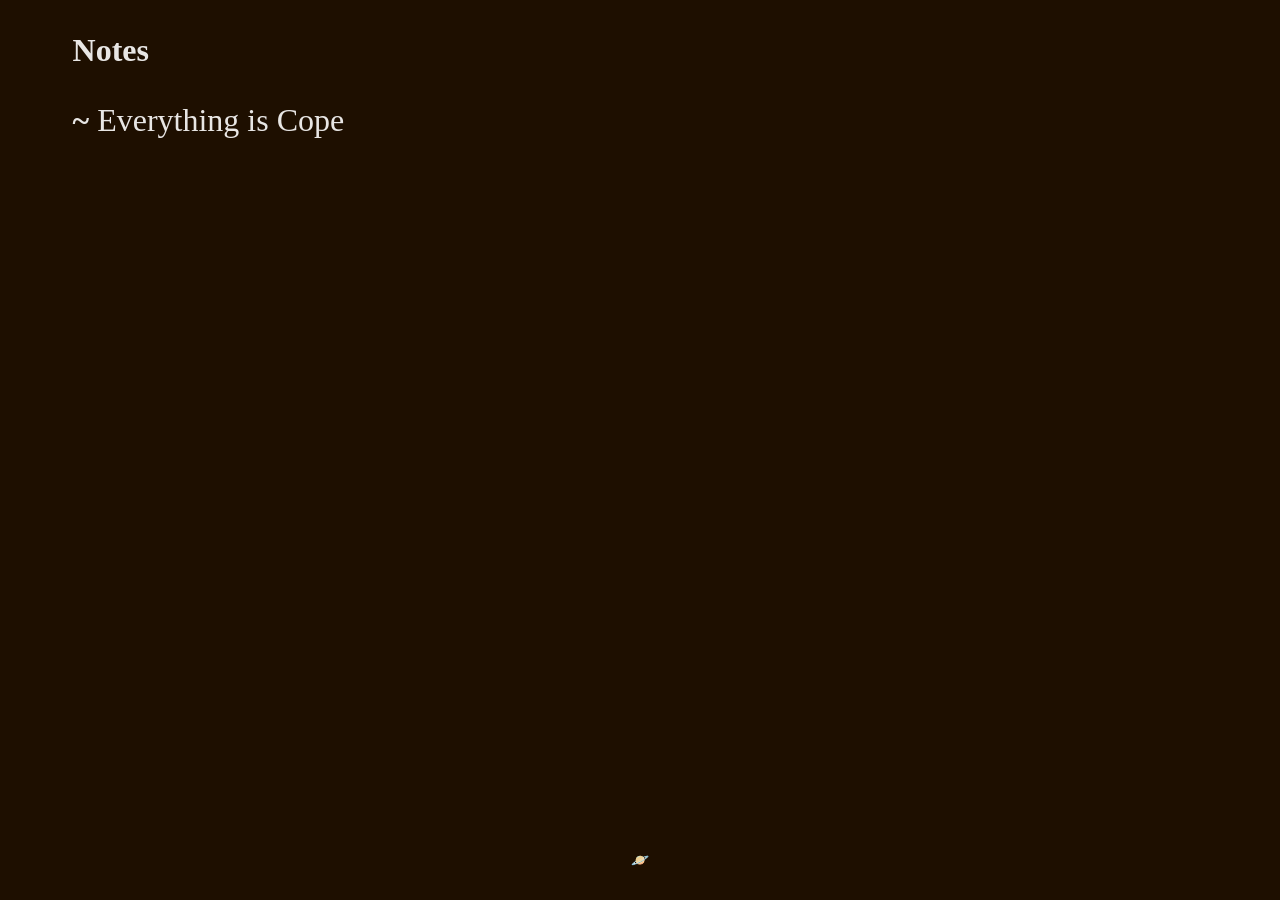
==== index.html @ 270b405f "first" ====
<!DOCTYPE html>
<html xmlns="http://www.w3.org/1999/xhtml" lang="en" xml:lang="en"><head>

<meta charset="utf-8">
<meta name="generator" content="quarto-1.8.25">

<meta name="viewport" content="width=device-width, initial-scale=1.0, user-scalable=yes">


<title>Notes</title>
<style>
code{white-space: pre-wrap;}
span.smallcaps{font-variant: small-caps;}
div.columns{display: flex; gap: min(4vw, 1.5em);}
div.column{flex: auto; overflow-x: auto;}
div.hanging-indent{margin-left: 1.5em; text-indent: -1.5em;}
ul.task-list{list-style: none;}
ul.task-list li input[type="checkbox"] {
  width: 0.8em;
  margin: 0 0.8em 0.2em -1em; /* quarto-specific, see https://github.com/quarto-dev/quarto-cli/issues/4556 */ 
  vertical-align: middle;
}
</style>


<script src="site_libs/quarto-nav/quarto-nav.js"></script>
<script src="site_libs/clipboard/clipboard.min.js"></script>
<script src="site_libs/quarto-search/autocomplete.umd.js"></script>
<script src="site_libs/quarto-search/fuse.min.js"></script>
<script src="site_libs/quarto-search/quarto-search.js"></script>
<meta name="quarto:offset" content="./">
<script src="site_libs/quarto-html/quarto.js" type="module"></script>
<script src="site_libs/quarto-html/tabsets/tabsets.js" type="module"></script>
<script src="site_libs/quarto-html/axe/axe-check.js" type="module"></script>
<script src="site_libs/quarto-html/popper.min.js"></script>
<script src="site_libs/quarto-html/tippy.umd.min.js"></script>
<script src="site_libs/quarto-html/anchor.min.js"></script>
<link href="site_libs/quarto-html/tippy.css" rel="stylesheet">
<link href="site_libs/quarto-html/quarto-syntax-highlighting-dark-707d8167ce6003fca903bfe2be84ab7f.css" rel="stylesheet" id="quarto-text-highlighting-styles">
<script src="site_libs/bootstrap/bootstrap.min.js"></script>
<link href="site_libs/bootstrap/bootstrap-icons.css" rel="stylesheet">
<link href="site_libs/bootstrap/bootstrap-37f5e09bb06acd28ce75f4404417c196.min.css" rel="stylesheet" append-hash="true" id="quarto-bootstrap" data-mode="dark">
<script id="quarto-search-options" type="application/json">{
  "location": "sidebar",
  "copy-button": false,
  "collapse-after": 3,
  "panel-placement": "start",
  "type": "textbox",
  "limit": 50,
  "keyboard-shortcut": [
    "f",
    "/",
    "s"
  ],
  "show-item-context": false,
  "language": {
    "search-no-results-text": "No results",
    "search-matching-documents-text": "matching documents",
    "search-copy-link-title": "Copy link to search",
    "search-hide-matches-text": "Hide additional matches",
    "search-more-match-text": "more match in this document",
    "search-more-matches-text": "more matches in this document",
    "search-clear-button-title": "Clear",
    "search-text-placeholder": "",
    "search-detached-cancel-button-title": "Cancel",
    "search-submit-button-title": "Submit",
    "search-label": "Search"
  }
}</script>
<style>html{ scroll-behavior: smooth; }</style>


</head>

<body class="quarto-light">

<div id="quarto-search-results"></div>
<!-- content -->
<div id="quarto-content" class="quarto-container page-columns page-rows-contents page-layout-full">
<!-- sidebar -->
<!-- margin-sidebar -->
    
<!-- main -->
<main class="content column-page" id="quarto-document-content">

<header id="title-block-header" class="quarto-title-block default">
<div class="quarto-title">
<h1 class="title">Notes</h1>
</div>



<div class="quarto-title-meta column-page">

    
  
    
  </div>
  


</header>


<section id="everything-is-cope" class="level1">
<h1>~ <a href="./Notes/Hormuz.html" style="color:#e8e6e4">Everything is Cope</a></h1>


</section>

</main> <!-- /main -->
<script id="quarto-html-after-body" type="application/javascript">
  window.document.addEventListener("DOMContentLoaded", function (event) {
    const icon = "";
    const anchorJS = new window.AnchorJS();
    anchorJS.options = {
      placement: 'right',
      icon: icon
    };
    anchorJS.add('.anchored');
    const isCodeAnnotation = (el) => {
      for (const clz of el.classList) {
        if (clz.startsWith('code-annotation-')) {                     
          return true;
        }
      }
      return false;
    }
    const onCopySuccess = function(e) {
      // button target
      const button = e.trigger;
      // don't keep focus
      button.blur();
      // flash "checked"
      button.classList.add('code-copy-button-checked');
      var currentTitle = button.getAttribute("title");
      button.setAttribute("title", "Copied!");
      let tooltip;
      if (window.bootstrap) {
        button.setAttribute("data-bs-toggle", "tooltip");
        button.setAttribute("data-bs-placement", "left");
        button.setAttribute("data-bs-title", "Copied!");
        tooltip = new bootstrap.Tooltip(button, 
          { trigger: "manual", 
            customClass: "code-copy-button-tooltip",
            offset: [0, -8]});
        tooltip.show();    
      }
      setTimeout(function() {
        if (tooltip) {
          tooltip.hide();
          button.removeAttribute("data-bs-title");
          button.removeAttribute("data-bs-toggle");
          button.removeAttribute("data-bs-placement");
        }
        button.setAttribute("title", currentTitle);
        button.classList.remove('code-copy-button-checked');
      }, 1000);
      // clear code selection
      e.clearSelection();
    }
    const getTextToCopy = function(trigger) {
      const outerScaffold = trigger.parentElement.cloneNode(true);
      const codeEl = outerScaffold.querySelector('code');
      for (const childEl of codeEl.children) {
        if (isCodeAnnotation(childEl)) {
          childEl.remove();
        }
      }
      return codeEl.innerText;
    }
    const clipboard = new window.ClipboardJS('.code-copy-button:not([data-in-quarto-modal])', {
      text: getTextToCopy
    });
    clipboard.on('success', onCopySuccess);
    if (window.document.getElementById('quarto-embedded-source-code-modal')) {
      const clipboardModal = new window.ClipboardJS('.code-copy-button[data-in-quarto-modal]', {
        text: getTextToCopy,
        container: window.document.getElementById('quarto-embedded-source-code-modal')
      });
      clipboardModal.on('success', onCopySuccess);
    }
      var localhostRegex = new RegExp(/^(?:http|https):\/\/localhost\:?[0-9]*\//);
      var mailtoRegex = new RegExp(/^mailto:/);
        var filterRegex = new RegExp("https:\/\/zimski\.net");
      var isInternal = (href) => {
          return filterRegex.test(href) || localhostRegex.test(href) || mailtoRegex.test(href);
      }
      // Inspect non-navigation links and adorn them if external
     var links = window.document.querySelectorAll('a[href]:not(.nav-link):not(.navbar-brand):not(.toc-action):not(.sidebar-link):not(.sidebar-item-toggle):not(.pagination-link):not(.no-external):not([aria-hidden]):not(.dropdown-item):not(.quarto-navigation-tool):not(.about-link)');
      for (var i=0; i<links.length; i++) {
        const link = links[i];
        if (!isInternal(link.href)) {
          // undo the damage that might have been done by quarto-nav.js in the case of
          // links that we want to consider external
          if (link.dataset.originalHref !== undefined) {
            link.href = link.dataset.originalHref;
          }
        }
      }
    function tippyHover(el, contentFn, onTriggerFn, onUntriggerFn) {
      const config = {
        allowHTML: true,
        maxWidth: 500,
        delay: 100,
        arrow: false,
        appendTo: function(el) {
            return el.parentElement;
        },
        interactive: true,
        interactiveBorder: 10,
        theme: 'quarto',
        placement: 'bottom-start',
      };
      if (contentFn) {
        config.content = contentFn;
      }
      if (onTriggerFn) {
        config.onTrigger = onTriggerFn;
      }
      if (onUntriggerFn) {
        config.onUntrigger = onUntriggerFn;
      }
      window.tippy(el, config); 
    }
    const noterefs = window.document.querySelectorAll('a[role="doc-noteref"]');
    for (var i=0; i<noterefs.length; i++) {
      const ref = noterefs[i];
      tippyHover(ref, function() {
        // use id or data attribute instead here
        let href = ref.getAttribute('data-footnote-href') || ref.getAttribute('href');
        try { href = new URL(href).hash; } catch {}
        const id = href.replace(/^#\/?/, "");
        const note = window.document.getElementById(id);
        if (note) {
          return note.innerHTML;
        } else {
          return "";
        }
      });
    }
    const xrefs = window.document.querySelectorAll('a.quarto-xref');
    const processXRef = (id, note) => {
      // Strip column container classes
      const stripColumnClz = (el) => {
        el.classList.remove("page-full", "page-columns");
        if (el.children) {
          for (const child of el.children) {
            stripColumnClz(child);
          }
        }
      }
      stripColumnClz(note)
      if (id === null || id.startsWith('sec-')) {
        // Special case sections, only their first couple elements
        const container = document.createElement("div");
        if (note.children && note.children.length > 2) {
          container.appendChild(note.children[0].cloneNode(true));
          for (let i = 1; i < note.children.length; i++) {
            const child = note.children[i];
            if (child.tagName === "P" && child.innerText === "") {
              continue;
            } else {
              container.appendChild(child.cloneNode(true));
              break;
            }
          }
          if (window.Quarto?.typesetMath) {
            window.Quarto.typesetMath(container);
          }
          return container.innerHTML
        } else {
          if (window.Quarto?.typesetMath) {
            window.Quarto.typesetMath(note);
          }
          return note.innerHTML;
        }
      } else {
        // Remove any anchor links if they are present
        const anchorLink = note.querySelector('a.anchorjs-link');
        if (anchorLink) {
          anchorLink.remove();
        }
        if (window.Quarto?.typesetMath) {
          window.Quarto.typesetMath(note);
        }
        if (note.classList.contains("callout")) {
          return note.outerHTML;
        } else {
          return note.innerHTML;
        }
      }
    }
    for (var i=0; i<xrefs.length; i++) {
      const xref = xrefs[i];
      tippyHover(xref, undefined, function(instance) {
        instance.disable();
        let url = xref.getAttribute('href');
        let hash = undefined; 
        if (url.startsWith('#')) {
          hash = url;
        } else {
          try { hash = new URL(url).hash; } catch {}
        }
        if (hash) {
          const id = hash.replace(/^#\/?/, "");
          const note = window.document.getElementById(id);
          if (note !== null) {
            try {
              const html = processXRef(id, note.cloneNode(true));
              instance.setContent(html);
            } finally {
              instance.enable();
              instance.show();
            }
          } else {
            // See if we can fetch this
            fetch(url.split('#')[0])
            .then(res => res.text())
            .then(html => {
              const parser = new DOMParser();
              const htmlDoc = parser.parseFromString(html, "text/html");
              const note = htmlDoc.getElementById(id);
              if (note !== null) {
                const html = processXRef(id, note);
                instance.setContent(html);
              } 
            }).finally(() => {
              instance.enable();
              instance.show();
            });
          }
        } else {
          // See if we can fetch a full url (with no hash to target)
          // This is a special case and we should probably do some content thinning / targeting
          fetch(url)
          .then(res => res.text())
          .then(html => {
            const parser = new DOMParser();
            const htmlDoc = parser.parseFromString(html, "text/html");
            const note = htmlDoc.querySelector('main.content');
            if (note !== null) {
              // This should only happen for chapter cross references
              // (since there is no id in the URL)
              // remove the first header
              if (note.children.length > 0 && note.children[0].tagName === "HEADER") {
                note.children[0].remove();
              }
              const html = processXRef(null, note);
              instance.setContent(html);
            } 
          }).finally(() => {
            instance.enable();
            instance.show();
          });
        }
      }, function(instance) {
      });
    }
        let selectedAnnoteEl;
        const selectorForAnnotation = ( cell, annotation) => {
          let cellAttr = 'data-code-cell="' + cell + '"';
          let lineAttr = 'data-code-annotation="' +  annotation + '"';
          const selector = 'span[' + cellAttr + '][' + lineAttr + ']';
          return selector;
        }
        const selectCodeLines = (annoteEl) => {
          const doc = window.document;
          const targetCell = annoteEl.getAttribute("data-target-cell");
          const targetAnnotation = annoteEl.getAttribute("data-target-annotation");
          const annoteSpan = window.document.querySelector(selectorForAnnotation(targetCell, targetAnnotation));
          const lines = annoteSpan.getAttribute("data-code-lines").split(",");
          const lineIds = lines.map((line) => {
            return targetCell + "-" + line;
          })
          let top = null;
          let height = null;
          let parent = null;
          if (lineIds.length > 0) {
              //compute the position of the single el (top and bottom and make a div)
              const el = window.document.getElementById(lineIds[0]);
              top = el.offsetTop;
              height = el.offsetHeight;
              parent = el.parentElement.parentElement;
            if (lineIds.length > 1) {
              const lastEl = window.document.getElementById(lineIds[lineIds.length - 1]);
              const bottom = lastEl.offsetTop + lastEl.offsetHeight;
              height = bottom - top;
            }
            if (top !== null && height !== null && parent !== null) {
              // cook up a div (if necessary) and position it 
              let div = window.document.getElementById("code-annotation-line-highlight");
              if (div === null) {
                div = window.document.createElement("div");
                div.setAttribute("id", "code-annotation-line-highlight");
                div.style.position = 'absolute';
                parent.appendChild(div);
              }
              div.style.top = top - 2 + "px";
              div.style.height = height + 4 + "px";
              div.style.left = 0;
              let gutterDiv = window.document.getElementById("code-annotation-line-highlight-gutter");
              if (gutterDiv === null) {
                gutterDiv = window.document.createElement("div");
                gutterDiv.setAttribute("id", "code-annotation-line-highlight-gutter");
                gutterDiv.style.position = 'absolute';
                const codeCell = window.document.getElementById(targetCell);
                const gutter = codeCell.querySelector('.code-annotation-gutter');
                gutter.appendChild(gutterDiv);
              }
              gutterDiv.style.top = top - 2 + "px";
              gutterDiv.style.height = height + 4 + "px";
            }
            selectedAnnoteEl = annoteEl;
          }
        };
        const unselectCodeLines = () => {
          const elementsIds = ["code-annotation-line-highlight", "code-annotation-line-highlight-gutter"];
          elementsIds.forEach((elId) => {
            const div = window.document.getElementById(elId);
            if (div) {
              div.remove();
            }
          });
          selectedAnnoteEl = undefined;
        };
          // Handle positioning of the toggle
      window.addEventListener(
        "resize",
        throttle(() => {
          elRect = undefined;
          if (selectedAnnoteEl) {
            selectCodeLines(selectedAnnoteEl);
          }
        }, 10)
      );
      function throttle(fn, ms) {
      let throttle = false;
      let timer;
        return (...args) => {
          if(!throttle) { // first call gets through
              fn.apply(this, args);
              throttle = true;
          } else { // all the others get throttled
              if(timer) clearTimeout(timer); // cancel #2
              timer = setTimeout(() => {
                fn.apply(this, args);
                timer = throttle = false;
              }, ms);
          }
        };
      }
        // Attach click handler to the DT
        const annoteDls = window.document.querySelectorAll('dt[data-target-cell]');
        for (const annoteDlNode of annoteDls) {
          annoteDlNode.addEventListener('click', (event) => {
            const clickedEl = event.target;
            if (clickedEl !== selectedAnnoteEl) {
              unselectCodeLines();
              const activeEl = window.document.querySelector('dt[data-target-cell].code-annotation-active');
              if (activeEl) {
                activeEl.classList.remove('code-annotation-active');
              }
              selectCodeLines(clickedEl);
              clickedEl.classList.add('code-annotation-active');
            } else {
              // Unselect the line
              unselectCodeLines();
              clickedEl.classList.remove('code-annotation-active');
            }
          });
        }
    const findCites = (el) => {
      const parentEl = el.parentElement;
      if (parentEl) {
        const cites = parentEl.dataset.cites;
        if (cites) {
          return {
            el,
            cites: cites.split(' ')
          };
        } else {
          return findCites(el.parentElement)
        }
      } else {
        return undefined;
      }
    };
    var bibliorefs = window.document.querySelectorAll('a[role="doc-biblioref"]');
    for (var i=0; i<bibliorefs.length; i++) {
      const ref = bibliorefs[i];
      const citeInfo = findCites(ref);
      if (citeInfo) {
        tippyHover(citeInfo.el, function() {
          var popup = window.document.createElement('div');
          citeInfo.cites.forEach(function(cite) {
            var citeDiv = window.document.createElement('div');
            citeDiv.classList.add('hanging-indent');
            citeDiv.classList.add('csl-entry');
            var biblioDiv = window.document.getElementById('ref-' + cite);
            if (biblioDiv) {
              citeDiv.innerHTML = biblioDiv.innerHTML;
            }
            popup.appendChild(citeDiv);
          });
          return popup.innerHTML;
        });
      }
    }
  });
  </script>
</div> <!-- /content -->
<footer class="footer">
  <div class="nav-footer">
    <div class="nav-footer-left">
      &nbsp;
    </div>   
    <div class="nav-footer-center">
      <ul class="footer-items list-unstyled">
    <li class="nav-item">
    <a class="nav-link" href="./">
<p>🪐</p>
</a>
  </li>  
</ul>
    </div>
    <div class="nav-footer-right">
      &nbsp;
    </div>
  </div>
</footer>




<script src="site_libs/quarto-html/zenscroll-min.js"></script>
</body></html>
---- site_libs/quarto-html/tippy.css ----
.tippy-box[data-animation=fade][data-state=hidden]{opacity:0}[data-tippy-root]{max-width:calc(100vw - 10px)}.tippy-box{position:relative;background-color:#333;color:#fff;border-radius:4px;font-size:14px;line-height:1.4;white-space:normal;outline:0;transition-property:transform,visibility,opacity}.tippy-box[data-placement^=top]>.tippy-arrow{bottom:0}.tippy-box[data-placement^=top]>.tippy-arrow:before{bottom:-7px;left:0;border-width:8px 8px 0;border-top-color:initial;transform-origin:center top}.tippy-box[data-placement^=bottom]>.tippy-arrow{top:0}.tippy-box[data-placement^=bottom]>.tippy-arrow:before{top:-7px;left:0;border-width:0 8px 8px;border-bottom-color:initial;transform-origin:center bottom}.tippy-box[data-placement^=left]>.tippy-arrow{right:0}.tippy-box[data-placement^=left]>.tippy-arrow:before{border-width:8px 0 8px 8px;border-left-color:initial;right:-7px;transform-origin:center left}.tippy-box[data-placement^=right]>.tippy-arrow{left:0}.tippy-box[data-placement^=right]>.tippy-arrow:before{left:-7px;border-width:8px 8px 8px 0;border-right-color:initial;transform-origin:center right}.tippy-box[data-inertia][data-state=visible]{transition-timing-function:cubic-bezier(.54,1.5,.38,1.11)}.tippy-arrow{width:16px;height:16px;color:#333}.tippy-arrow:before{content:"";position:absolute;border-color:transparent;border-style:solid}.tippy-content{position:relative;padding:5px 9px;z-index:1}
---- site_libs/quarto-html/quarto-syntax-highlighting-dark-707d8167ce6003fca903bfe2be84ab7f.css ----
/* quarto syntax highlight colors */
:root {
  --quarto-hl-al-color: #f07178;
  --quarto-hl-an-color: #d4d0ab;
  --quarto-hl-at-color: #00e0e0;
  --quarto-hl-bn-color: #d4d0ab;
  --quarto-hl-bu-color: #abe338;
  --quarto-hl-ch-color: #abe338;
  --quarto-hl-co-color: #f8f8f2;
  --quarto-hl-cv-color: #ffd700;
  --quarto-hl-cn-color: #ffd700;
  --quarto-hl-cf-color: #ffa07a;
  --quarto-hl-dt-color: #ffa07a;
  --quarto-hl-dv-color: #d4d0ab;
  --quarto-hl-do-color: #f8f8f2;
  --quarto-hl-er-color: #f07178;
  --quarto-hl-ex-color: #00e0e0;
  --quarto-hl-fl-color: #d4d0ab;
  --quarto-hl-fu-color: #ffa07a;
  --quarto-hl-im-color: #abe338;
  --quarto-hl-in-color: #d4d0ab;
  --quarto-hl-kw-color: #ffa07a;
  --quarto-hl-op-color: #ffa07a;
  --quarto-hl-ot-color: #00e0e0;
  --quarto-hl-pp-color: #dcc6e0;
  --quarto-hl-re-color: #00e0e0;
  --quarto-hl-sc-color: #abe338;
  --quarto-hl-ss-color: #abe338;
  --quarto-hl-st-color: #abe338;
  --quarto-hl-va-color: #00e0e0;
  --quarto-hl-vs-color: #abe338;
  --quarto-hl-wa-color: #dcc6e0;
}

/* other quarto variables */
:root {
  --quarto-font-monospace: SFMono-Regular, Menlo, Monaco, Consolas, "Liberation Mono", "Courier New", monospace;
}

/* syntax highlight based on Pandoc's rules */
pre > code.sourceCode > span {
  color: #f8f8f2;
}

code.sourceCode > span {
  color: #f8f8f2;
}

div.sourceCode,
div.sourceCode pre.sourceCode {
  color: #f8f8f2;
}

/* Normal */
code span {
  color: #f8f8f2;
}

/* Alert */
code span.al {
  color: #f07178;
}

/* Annotation */
code span.an {
  color: #d4d0ab;
}

/* Attribute */
code span.at {
  color: #00e0e0;
}

/* BaseN */
code span.bn {
  color: #d4d0ab;
}

/* BuiltIn */
code span.bu {
  color: #abe338;
}

/* ControlFlow */
code span.cf {
  font-weight: bold;
  color: #ffa07a;
}

/* Char */
code span.ch {
  color: #abe338;
}

/* Constant */
code span.cn {
  color: #ffd700;
}

/* Comment */
code span.co {
  font-style: italic;
  color: #f8f8f2;
}

/* CommentVar */
code span.cv {
  color: #ffd700;
}

/* Documentation */
code span.do {
  color: #f8f8f2;
}

/* DataType */
code span.dt {
  color: #ffa07a;
}

/* DecVal */
code span.dv {
  color: #d4d0ab;
}

/* Error */
code span.er {
  color: #f07178;
  text-decoration: underline;
}

/* Extension */
code span.ex {
  font-weight: bold;
  color: #00e0e0;
}

/* Float */
code span.fl {
  color: #d4d0ab;
}

/* Function */
code span.fu {
  color: #ffa07a;
}

/* Import */
code span.im {
  color: #abe338;
}

/* Information */
code span.in {
  color: #d4d0ab;
}

/* Keyword */
code span.kw {
  font-weight: bold;
  color: #ffa07a;
}

/* Operator */
code span.op {
  color: #ffa07a;
}

/* Other */
code span.ot {
  color: #00e0e0;
}

/* Preprocessor */
code span.pp {
  color: #dcc6e0;
}

/* RegionMarker */
code span.re {
  background-color: #f8f8f2;
  color: #00e0e0;
}

/* SpecialChar */
code span.sc {
  color: #abe338;
}

/* SpecialString */
code span.ss {
  color: #abe338;
}

/* String */
code span.st {
  color: #abe338;
}

/* Variable */
code span.va {
  color: #00e0e0;
}

/* VerbatimString */
code span.vs {
  color: #abe338;
}

/* Warning */
code span.wa {
  color: #dcc6e0;
}

.prevent-inlining {
  content: "</";
}

/*# sourceMappingURL=f5ab3bb6f5ded8da9f12dd3a91d3da26.css.map */
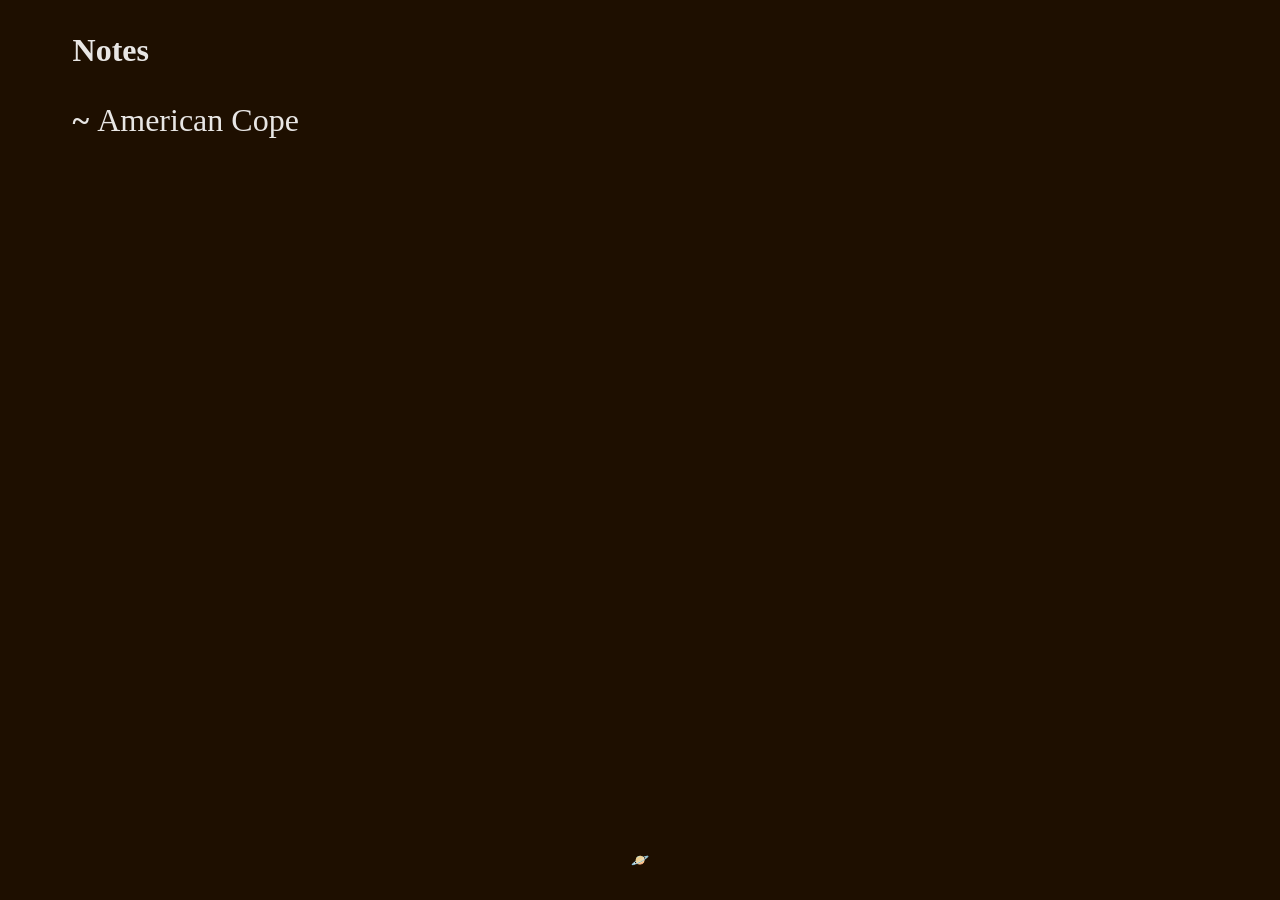
==== commit 2eae33c9: "fixes" ====
--- a/index.html
+++ b/index.html
@@ -102,8 +102,8 @@
 </header>
 
 
-<section id="everything-is-cope" class="level1">
-<h1>~ <a href="./Notes/Hormuz.html" style="color:#e8e6e4">Everything is Cope</a></h1>
+<section id="american-cope" class="level1">
+<h1>~ <a href="./Notes/Hormuz.qmd" style="color:#e8e6e4">American Cope</a></h1>
 
 
 </section>
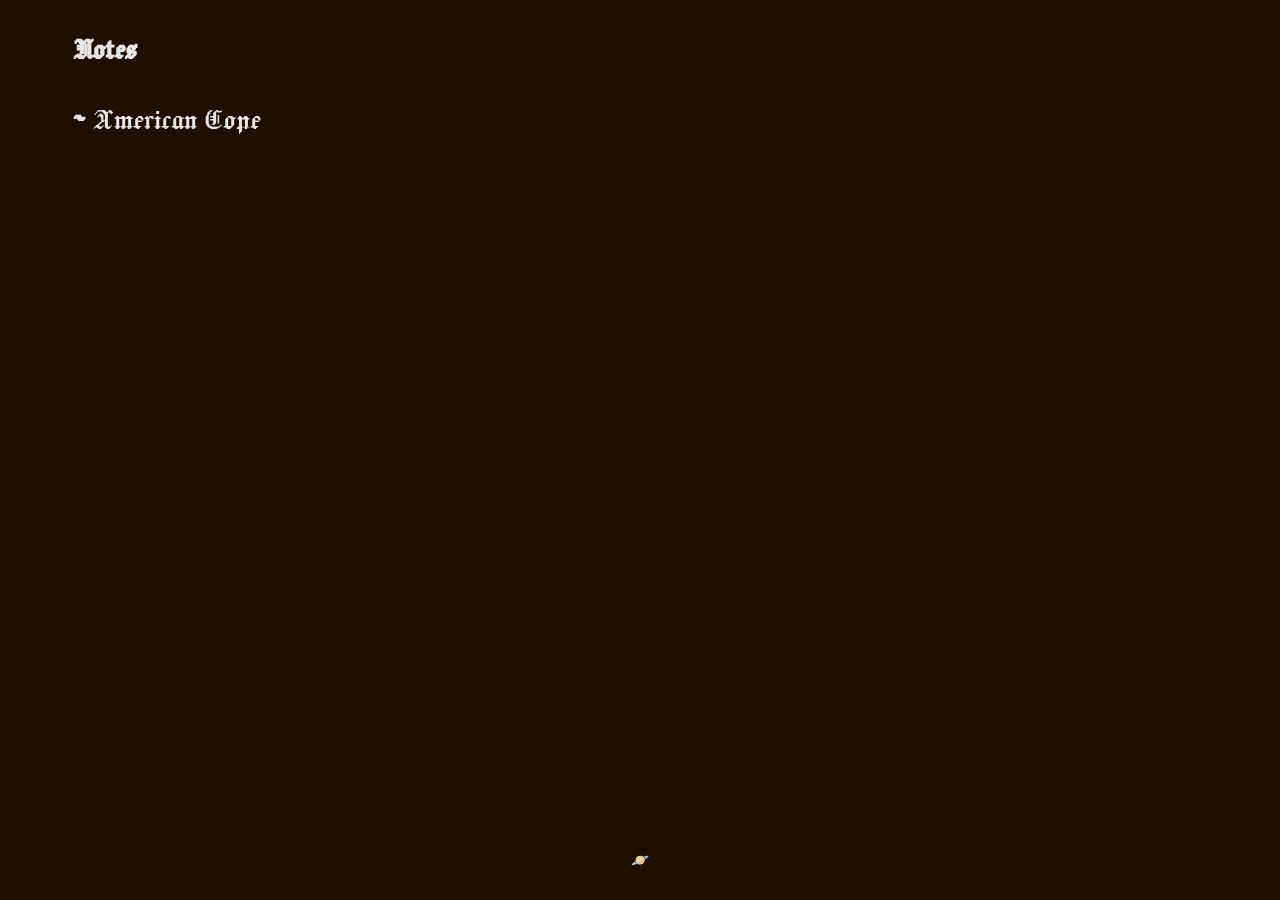
==== commit 4893e5ef: "fixes 2" ====
--- a/index.html
+++ b/index.html
@@ -39,7 +39,7 @@
 <link href="site_libs/quarto-html/quarto-syntax-highlighting-dark-707d8167ce6003fca903bfe2be84ab7f.css" rel="stylesheet" id="quarto-text-highlighting-styles">
 <script src="site_libs/bootstrap/bootstrap.min.js"></script>
 <link href="site_libs/bootstrap/bootstrap-icons.css" rel="stylesheet">
-<link href="site_libs/bootstrap/bootstrap-37f5e09bb06acd28ce75f4404417c196.min.css" rel="stylesheet" append-hash="true" id="quarto-bootstrap" data-mode="dark">
+<link href="site_libs/bootstrap/bootstrap-e4a43ac81d1196f5d9f2351f1fde9bcf.min.css" rel="stylesheet" append-hash="true" id="quarto-bootstrap" data-mode="dark">
 <script id="quarto-search-options" type="application/json">{
   "location": "sidebar",
   "copy-button": false,
@@ -103,7 +103,7 @@
 
 
 <section id="american-cope" class="level1">
-<h1>~ <a href="./Notes/Hormuz.qmd" style="color:#e8e6e4">American Cope</a></h1>
+<h1>~ <a href="./Hormuz.html" style="color:#e8e6e4">American Cope</a></h1>
 
 
 </section>
